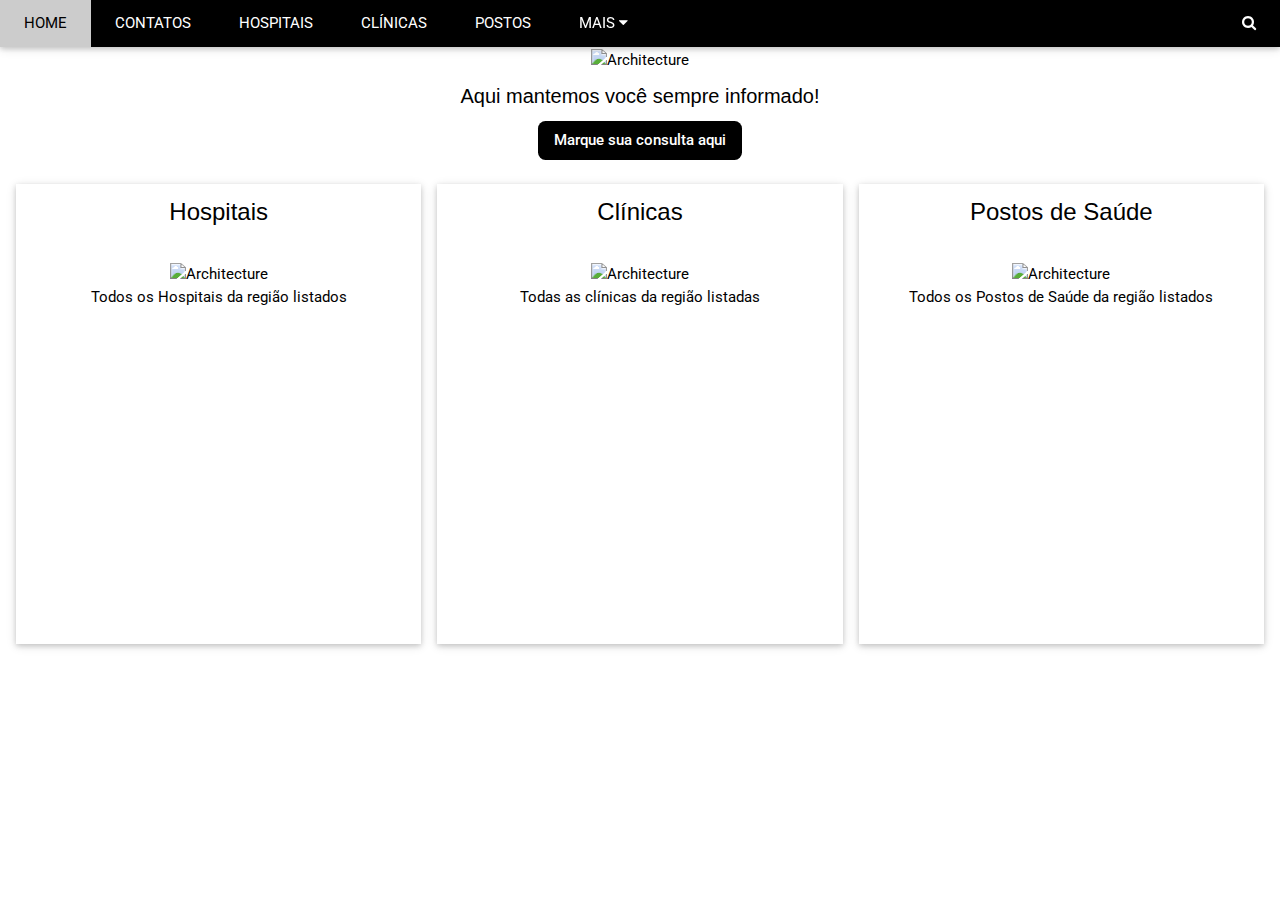
==== index.html @ 527f1bd1 "Add register schedule modal" ====
<!DOCTYPE html>
<html lang="en">

<head>
  <title>InfoSaúde</title>

  <meta charset="UTF-8">
  <meta name="viewport" content="width=device-width, initial-scale=1">
  <link rel="stylesheet" href="https://www.w3schools.com/w3css/4/w3.css">
  <link rel="stylesheet" href="https://fonts.googleapis.com/css?family=Lato">
  <link rel="stylesheet" href="https://cdnjs.cloudflare.com/ajax/libs/font-awesome/4.7.0/css/font-awesome.min.css">
  <link rel="stylesheet" href="https://www.w3schools.com/lib/w3-theme-blue.css">
  <link rel="stylesheet" href="/style.css">
  <style>
    body {
      font-family: "Lato", sans-serif
    }

    .mySlides {
      display: none
    }
  </style>
</head>

<body>

  <!-- Navbar -->
  <div class="w3-top">
    <div class="w3-bar w3-black w3-card nav-top">
      <a class="w3-bar-item w3-button w3-padding-large w3-hide-medium w3-hide-large w3-right" href="javascript:void(0)"
        onclick="myFunction()" title="Toggle Navigation Menu"><i class="fa fa-bars"></i></a>
      <a href="index.html" class="w3-bar-item w3-button w3-padding-large">HOME</a>
      <a href="#band" class="w3-bar-item w3-button w3-padding-large w3-hide-small">CONTATOS</a>
      <a href="hospitais.html" class="w3-bar-item w3-button w3-padding-large w3-hide-small">HOSPITAIS
        <a href="clinicas.html" class="w3-bar-item w3-button w3-padding-large w3-hide-small">CLÍNICAS</a>
        <a href="postos.html" class="w3-bar-item w3-button w3-padding-large w3-hide-small">POSTOS</a>
        <div class="w3-dropdown-hover w3-hide-small">
          <button class="w3-padding-large w3-button" title="More">MAIS <i class="fa fa-caret-down"></i></button>
          <div class="w3-dropdown-content w3-bar-block w3-card-4">
            <a href="sobre.html" class="w3-bar-item w3-button">SOBRE</a>
            <a href="#" class="w3-bar-item w3-button">PREÇOS</a>
            <a href="#" class="w3-bar-item w3-button">MAPA</a>
          </div>
        </div>
        <a href="javascript:void(0)" class="w3-padding-large w3-hover-red w3-hide-small w3-right"><i
            class="fa fa-search"></i></a>
    </div>
  </div>

  <!-- Navbar on small screens (remove the onclick attribute if you want the navbar to always show on top of the content when clicking on the links) -->
  <div id="navDemo" class="w3-bar-block w3-black w3-hide w3-hide-large w3-hide-medium w3-top" style="margin-top:46px">
    <a href="#band" class="w3-bar-item w3-button w3-padding-large" onclick="myFunction()">BAND</a>
    <a href="#tour" class="w3-bar-item w3-button w3-padding-large" onclick="myFunction()">TOUR</a>
    <a href="#contact" class="w3-bar-item w3-button w3-padding-large" onclick="myFunction()">CONTACT</a>
    <a href="#" class="w3-bar-item w3-button w3-padding-large" onclick="myFunction()">MERCH</a>
  </div>

  <!-- Header -->
  <header class="w3-container w3-theme w3-padding" id="myHeader">
    <i onclick="w3_open()" class="fa fa-bars w3-xlarge w3-button w3-theme"></i>
    <div class="w3-center">
      <img class="w3-image" src="imagens/logo.png" alt="Architecture" width="250" height="250">
      <h4>Aqui mantemos você sempre informado!</h4>
      </a>
      <div class="w3-padding-25">
        <button class="w3-btn w3-ylarge w3-black schedule-btn" style="font-weight:500;" id="modalBtn"> Marque sua
          consulta aqui
        </button>
      </div>
    </div>
  </header>


  <div class="w3-row-padding w3-center w3-margin-top">
    <a href="hospitais.html">
      <div class="w3-third">
        <div class="w3-card w3-container" style="min-height:460px">
          <h3>Hospitais</h3><br>
          <img class="w3-image" src="imagens/1.png" alt="Architecture" width="250" height="250">
          <p>Todos os Hospitais da região listados</p>
        </div>
    </a>
  </div>

  <div class="w3-third">
    <a href="clinicas.html">
      <div class="w3-card w3-container" style="min-height:460px">
        <h3>Clínicas</h3><br>
        <img class="w3-image" src="imagens/2.png" alt="Architecture" width="250" height="250">
        <p>Todas as clínicas da região listadas</p>
      </div>
    </a>
  </div>

  <div class="w3-third">
    <a href="javascript:void(0)">
      <div class="w3-card w3-container" style="min-height:460px">
        <h3>Postos de Saúde</h3><br>
        <img class="w3-image" src="imagens/3.png" alt="Architecture" width="250" height="250">
        <p>Todos os Postos de Saúde da região listados</p>
      </div>
    </a>
  </div>
  </div>
  <!-- The Modal -->
  <div id="myModal" class="modal">
    <!-- Modal content -->
    <div class="modal-content">
      <span class="close">&times;</span>
      <div class="w3-container w3-teal form-title">
        <h2>Marcar Consulta</h2>
      </div>
      <form action="javascript:void()" class="w3-container schedule-form">

        <label class="w3-text"><b>Nome</b></label>
        <input class="w3-input w3-border w3-light-white" type="text">

        <label class="w3-text"><b>Telefone</b></label>
        <input class="w3-input w3-border w3-light-white" type="phone">

        <label class="w3-text"><b>Especialidade</b></label>
        <select class="w3-select w3-border" name="option">
          <option value="" disabled selected></option>
          <option value="1">Cardiologia</option>
          <option value="2">Dermatologia</option>
          <option value="3">Ginecologia </option>
          <option value="4">Ortopedia</option>
          <option value="5">Anestesiologia</option>
        </select>

        <label class="w3-text"><b>Dia</b></label>
        <input class="w3-input w3-border w3-light-white" type="date">

        <label class="w3-text"><b>Horário</b></label>
        <input class="w3-input w3-border w3-light-white" type="time">

        <button class="w3-btn w3-margin btn-new">Agendar consulta</button>
      </form>
    </div>
  </div>
  <script src="/script.js"></script>
</body>
---- style.css ----
@import url("https://fonts.googleapis.com/css2?family=Roboto:ital,wght@0,100;0,300;0,400;0,500;0,700;0,900;1,100;1,300;1,400;1,500;1,700;1,900&display=swap");

html,
body {
  height: 100%;
  width: 100%;
}

* {
  outline: none;
  border: none;
  text-decoration: none;
  padding: 0;
  margin: 0;
  font-family: Roboto, Oxygen, Ubuntu, Cantarell, "Open Sans", "Helvetica Neue",
    sans-serif;
}

li {
  list-style: none;
}

.logo {
  font-weight: bold;
}

.smooth,
.nav-top a {
  transition: all 0.7s;
}

.schedule-btn {
  border-radius: 0.5em;
  transition: all 0.7s;
}

.schedule-btn:hover {
  background-color: #333333;
}

.more-detail-btn {
  background-color: #2196f3 !important;
  border-radius: 0.4em;
  transition: all 0.3s;
  margin: 0 auto;
  margin-top: 1em;
}

.more-detail-btn:hover {
  background-color: #1389ea !important;
  color: white !important;
}

.operations {
  width: 100%;
  display: flex;
  justify-content: center;
}

.clinicas-grid {
  display: grid;
  width: 100%;
  grid-gap: 0.7em;
  grid-template-columns: 1fr 1fr 1fr;
}

.clinica-item {
  display: flex;
  flex-direction: column;
  box-shadow: rgba(255, 0, 0, 0.25) 0px 2px 5px -1px,
    rgba(255, 0, 0, 0.3) 0px 1px 3px -1px;
  transition: opacity 0.3;
}

.clinica-item:hover {
  opacity: 0.95;
}

.border-top {
  border-radius: 0.4em 0.4em 0 0;
}

.border-bottom {
  border-radius: 0 0 0.4em 0.4em;
}

.wrap-filters {
  display: flex;
  align-items: center;
  width: 100%;
  background-color: #1389ea;
  margin: 0 0 1.5em 0;
  border-radius: 0.6em;
  padding: 0.6em 1em;
}

input[type="text"]:focus {
  outline: none;
  border: none;
}

input[type="text"] {
  outline: none;
  border: none;
  background-color: white;
  padding: 8px 3px;
  border-radius: 0 2px 2px 0;
  width: 300px;
  padding-left: 1em;
}

#especialidade {
  border: none;
  outline: none;
  border-radius: 4px;
  background-color: white;
  padding: 9px 3px;
  width: 300px;
  margin-right: 8px;
}

.search-input {
  background-color: rgb(0, 0, 0);
  border-radius: 4px;
  padding-left: 6px;
  margin-left: 12px;
}

.search-input>i {
  font-size: 1.2em;
  border-radius: 4px;
  margin: 3px;
  cursor: pointer;
}

.wrap-content {
  display: block;
  width: 100%;
  padding: 1em 7vw;
}

.wrap-content>h1 {
  text-align: center;
}

.clinica-wrap {
  display: flex;
  width: 100%;
}

.clinica-info {
  position: relative;
  border: solid 1px black;
  border-radius: 0.8em;
  margin: 0.4em;
  min-height: 170vh;
  padding: 0.3em;
}

.clinica-wrap .left-info {
  width: 25%;
}

.clinica-wrap .right-info {
  flex: 1;
}

.basic-info {
  margin-top: 2em;
}

.basic-info strong {
  display: block;
  text-align: center;
  margin-bottom: 1em;
}

.basic-info>p {
  margin: 0;
  margin-bottom: 0.4em;
}

.text-bold {
  font-weight: bold;
}

.clinica-info>.actions {
  margin-top: 1.5em;
  display: flex;
  justify-content: center;
}

.clinica-info>.localization {
  width: 100%;
  display: flex;
  justify-content: center;
  position: absolute;
  bottom: 1em;
}

.btn-schedule {
  width: 200px;
  border-radius: 3px;
  padding: 5px;
  background-color: #1389ea;
  color: white;
  font-weight: bold;
  cursor: pointer;
  transition: all 0.4s;
  box-shadow: rgba(149, 157, 165, 0.2) 0px 0px 0px;
}

.btn-schedule:hover {
  background-color: #077bdb;
  box-shadow: rgba(149, 157, 165, 0.2) 0px 8px 24px;
}

.info-section {
  width: 100%;
  margin-bottom: 0.5em;
}

.info-section>h2 {
  font-size: 1.6em;
  text-align: center;
}

.info-section .info-content {
  padding: 0.5em;
  background-color: #2195f378;
  border-radius: 8px;
  color: rgb(0, 0, 0);
}

.info-section p.about {
  text-align: center;
  padding: 0 1em;
}

.especialidade-row {
  display: flex;
  justify-content: center;
}

span.especialidade {
  display: inline-block;
  background-color: #168ae9;
  color: white;
  font-weight: bold;
  padding: 0.4em 0.8em;
  border-radius: 8px;
  margin: 0.2em;
}

.agenda-semana {
  display: flex;
}

.agenda-semana .semana {
  margin: 0.3em;
  flex: 1;
  min-height: 300px;
}

.semana .dia {
  display: flex;
  justify-content: center;
  align-items: center;
  background-color: #168ae9;
  width: 100%;
  height: 80px;
  border-radius: 8px 8px 0 0;
  margin-bottom: 0.4em;
  color: white;
  font-size: 1.3em;
}

.semana .horario {
  background-color: #168ae9c2;
  width: 100%;
  min-height: 80px;
  border-radius: 6px;
  color: white;
  margin: .3em 0;
}

.horario .horas {
  font-weight: normal;
  display: block;
  text-align: center;
  font-size: .9em;
}

.horario .atuacoes {
  display: flex;
  width: 100%;
  flex-direction: column;
  padding: .4em;
}

.horario .atuacoes>li {
  display: block;
  font-size: .7em;
}


.profissionais {
  display: flex;
  justify-content: center;
  overflow-x: auto;
  overflow: visible;
}

.card {
  background-color: #168ae979;
  width: 180px;
  height: 240px;
  border-radius: 8px;
  box-shadow: rgba(99, 99, 99, 0.2) 0px 2px 8px 0px;
  margin: .5em;
  transition: box-shadow .5s;
}

.card:hover {
  box-shadow: rgba(50, 50, 93, 0.15) 0px 13px 27px -5px, rgba(0, 0, 0, 0.2) 0px 8px 16px -8px;
}

.card>img {
  width: 100%;
  height: 180px;
  border-radius: 8px 8px 0 0;
}

.profissionais .prof-especialidade {
  display: block;
  text-align: center;
  font-size: .9em;
  opacity: .85;
}

.profissionais .prof-nome {
  display: block;
  text-align: center;
  font-size: 1.15em;
  margin-top: 3px;
}




/* The Modal (background) */
.modal {
  display: none;
  /* Hidden by default */
  position: fixed;
  /* Stay in place */
  z-index: 899;
  /* Sit on top */
  padding-top: 100px;
  /* Location of the box */
  left: 0;
  top: 0;
  width: 100%;
  /* Full width */
  height: 100%;
  /* Full height */
  overflow: auto;
  /* Enable scroll if needed */
  background-color: rgb(0, 0, 0);
  /* Fallback color */
  background-color: rgba(0, 0, 0, 0.4);
  /* Black w/ opacity */
}

/* Modal Content */
.modal-content {
  position: relative;
  background-color: #fefefe;
  margin: auto;
  width: 30vw;
  border-radius: .3em;
}

/* The Close Button */
.close {
  position: absolute;
  color: #aaaaaa;
  float: right;
  font-weight: bold;
  top: 0;
  right: 3px;
  transition: color .3s;
  font-size: 1.7em;
  line-height: 1em;
}

.close:hover,
.close:focus {
  color: rgb(99, 99, 99);
  text-decoration: none;
  cursor: pointer;
}


.form-title {
  background-color: #077bdb !important;
}

.schedule-form {
  display: flex;
  flex-direction: column;
  justify-content: center;
  align-items: center;
  padding-top: .5em;
}

.schedule-form label {
  display: block;
  width: 100%;
}

.schedule-form input {
  display: block;
  width: 100%;
}

.btn-new {
  background-color: #077bdb;
  color: white;
  border-radius: 3px;
  transition: all .3s;
}
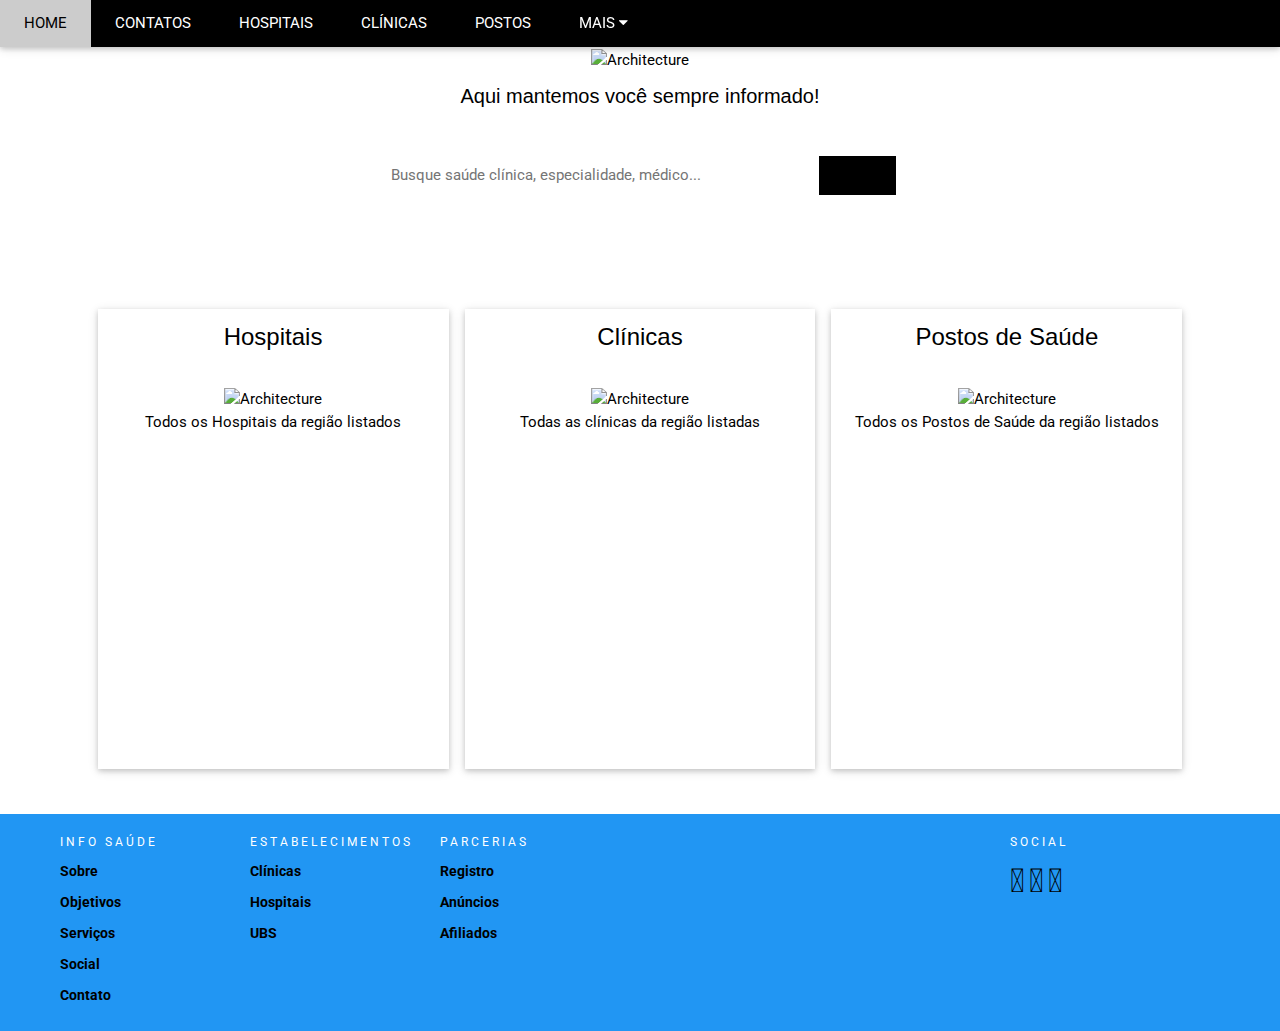
==== commit 7df3e2f2: "Add search in home" ====
--- a/index.html
+++ b/index.html
@@ -10,16 +10,10 @@
   <link rel="stylesheet" href="https://fonts.googleapis.com/css?family=Lato">
   <link rel="stylesheet" href="https://cdnjs.cloudflare.com/ajax/libs/font-awesome/4.7.0/css/font-awesome.min.css">
   <link rel="stylesheet" href="https://www.w3schools.com/lib/w3-theme-blue.css">
+  <link rel="stylesheet" href="https://cdnjs.cloudflare.com/ajax/libs/font-awesome/6.2.1/css/all.min.css"
+    integrity="sha512-MV7K8+y+gLIBoVD59lQIYicR65iaqukzvf/nwasF0nqhPay5w/9lJmVM2hMDcnK1OnMGCdVK+iQrJ7lzPJQd1w=="
+    crossorigin="anonymous" referrerpolicy="no-referrer" />
   <link rel="stylesheet" href="/style.css">
-  <style>
-    body {
-      font-family: "Lato", sans-serif
-    }
-
-    .mySlides {
-      display: none
-    }
-  </style>
 </head>
 
 <body>
@@ -42,8 +36,6 @@
             <a href="#" class="w3-bar-item w3-button">MAPA</a>
           </div>
         </div>
-        <a href="javascript:void(0)" class="w3-padding-large w3-hover-red w3-hide-small w3-right"><i
-            class="fa fa-search"></i></a>
     </div>
   </div>
 
@@ -62,81 +54,156 @@
       <img class="w3-image" src="imagens/logo.png" alt="Architecture" width="250" height="250">
       <h4>Aqui mantemos você sempre informado!</h4>
       </a>
-      <div class="w3-padding-25">
-        <button class="w3-btn w3-ylarge w3-black schedule-btn" style="font-weight:500;" id="modalBtn"> Marque sua
-          consulta aqui
-        </button>
+
+      <div class="search-result">
+        <div class="search">
+          <input type="text" placeholder="Busque saúde clínica, especialidade, médico...">
+          <div class="search-action"><i class="fa-solid fa-magnifying-glass"></i></div>
+        </div>
+        <div class="result">
+
+          <div class="result-item">
+            <strong class="nome-clinica">Nome Clínica</strong>
+            <div class="item-info">
+              <div class="right-info-item">
+                <p>Especialidade: Cardiologista</p>
+                <p>Profissional: Luan Dias</p>
+              </div>
+              <div class="left-info-item">
+                <p>Atendimento: Segunda-feira - 26/12</p>
+                <p>Horário: 08:30 as 11:30</p>
+              </div>
+            </div>
+          </div>
+
+          <div class="result-item">
+            <strong class="nome-clinica">Nome Clínica</strong>
+            <div class="item-info">
+              <div class="right-info-item">
+                <p>Especialidade: Cardiologista</p>
+                <p>Profissional: Luan Dias</p>
+              </div>
+              <div class="left-info-item">
+                <p>Atendimento: Segunda-feira - 26/12</p>
+                <p>Horário: 08:30 as 11:30</p>
+              </div>
+            </div>
+          </div>
+
+          <div class="result-item">
+            <strong class="nome-clinica">Nome Clínica</strong>
+            <div class="item-info">
+              <div class="right-info-item">
+                <p>Especialidade: Cardiologista</p>
+                <p>Profissional: Luan Dias</p>
+              </div>
+              <div class="left-info-item">
+                <p>Atendimento: Segunda-feira - 26/12</p>
+                <p>Horário: 08:30 as 11:30</p>
+              </div>
+            </div>
+          </div>
+
+          <div class="result-item">
+            <strong class="nome-clinica">Nome Clínica</strong>
+            <div class="item-info">
+              <div class="right-info-item">
+                <p>Especialidade: Cardiologista</p>
+                <p>Profissional: Luan Dias</p>
+              </div>
+              <div class="left-info-item">
+                <p>Atendimento: Segunda-feira - 26/12</p>
+                <p>Horário: 08:30 as 11:30</p>
+              </div>
+            </div>
+          </div>
+
+        </div>
       </div>
     </div>
   </header>
-
-
-  <div class="w3-row-padding w3-center w3-margin-top">
-    <a href="hospitais.html">
-      <div class="w3-third">
-        <div class="w3-card w3-container" style="min-height:460px">
-          <h3>Hospitais</h3><br>
-          <img class="w3-image" src="imagens/1.png" alt="Architecture" width="250" height="250">
-          <p>Todos os Hospitais da região listados</p>
-        </div>
-    </a>
+  <main class="wrap-content">
+
+    <div class="clinicas w3-row">
+      <div class="w3-third w3-row-padding w3-center w3-margin-top">
+        <a href="hospitais.html">
+          <div class="w3-card w3-container" style="min-height:460px">
+            <h3>Hospitais</h3><br>
+            <img class="w3-image" src="imagens/1.png" alt="Architecture" width="250" height="250">
+            <p>Todos os Hospitais da região listados</p>
+          </div>
+        </a>
+      </div>
+      <div class="w3-third w3-row-padding w3-center w3-margin-top">
+        <a href="clinicas.html">
+          <div class="w3-card w3-container" style="min-height:460px">
+            <h3>Clínicas</h3><br>
+            <img class="w3-image" src="imagens/2.png" alt="Architecture" width="250" height="250">
+            <p>Todas as clínicas da região listadas</p>
+          </div>
+        </a>
+      </div>
+      <div class="w3-third w3-row-padding w3-center w3-margin-top">
+        <a href="javascript:void(0)">
+          <div class="w3-card w3-container" style="min-height:460px">
+            <h3>Postos de Saúde</h3><br>
+            <img class="w3-image" src="imagens/3.png" alt="Architecture" width="250" height="250">
+            <p>Todos os Postos de Saúde da região listados</p>
+          </div>
+        </a>
+      </div>
+
+    </div>
+
+
+  </main>
+
+
+
+  <!-- FOOTER START -->
+  <div class="footer">
+    <div class="contain">
+      <div class="col">
+        <h1>Info Saúde</h1>
+        <ul>
+          <li>Sobre</li>
+          <li>Objetivos</li>
+          <li>Serviços</li>
+          <li>Social</li>
+          <li>Contato</li>
+        </ul>
+      </div>
+      <div class="col">
+        <h1>Estabelecimentos</h1>
+        <ul>
+          <li>Clínicas</li>
+          <li>Hospitais</li>
+          <li>UBS</li>
+        </ul>
+      </div>
+      <div class="col">
+        <h1>Parcerias</h1>
+        <ul>
+          <li>Registro</li>
+          <li>Anúncios</li>
+          <li>Afiliados</li>
+        </ul>
+      </div>
+      <div class="col">
+      </div>
+      <div class="col">
+      </div>
+      <div class="col social">
+        <h1>Social</h1>
+        <ul>
+          <i class="fa-brands fa-facebook"></i>
+          <i class="fa-brands fa-instagram"></i>
+          <i class="fa-brands fa-linkedin"></i>
+        </ul>
+      </div>
+      <div class="clearfix"></div>
+    </div>
   </div>
-
-  <div class="w3-third">
-    <a href="clinicas.html">
-      <div class="w3-card w3-container" style="min-height:460px">
-        <h3>Clínicas</h3><br>
-        <img class="w3-image" src="imagens/2.png" alt="Architecture" width="250" height="250">
-        <p>Todas as clínicas da região listadas</p>
-      </div>
-    </a>
-  </div>
-
-  <div class="w3-third">
-    <a href="javascript:void(0)">
-      <div class="w3-card w3-container" style="min-height:460px">
-        <h3>Postos de Saúde</h3><br>
-        <img class="w3-image" src="imagens/3.png" alt="Architecture" width="250" height="250">
-        <p>Todos os Postos de Saúde da região listados</p>
-      </div>
-    </a>
-  </div>
-  </div>
-  <!-- The Modal -->
-  <div id="myModal" class="modal">
-    <!-- Modal content -->
-    <div class="modal-content">
-      <span class="close">&times;</span>
-      <div class="w3-container w3-teal form-title">
-        <h2>Marcar Consulta</h2>
-      </div>
-      <form action="javascript:void()" class="w3-container schedule-form">
-
-        <label class="w3-text"><b>Nome</b></label>
-        <input class="w3-input w3-border w3-light-white" type="text">
-
-        <label class="w3-text"><b>Telefone</b></label>
-        <input class="w3-input w3-border w3-light-white" type="phone">
-
-        <label class="w3-text"><b>Especialidade</b></label>
-        <select class="w3-select w3-border" name="option">
-          <option value="" disabled selected></option>
-          <option value="1">Cardiologia</option>
-          <option value="2">Dermatologia</option>
-          <option value="3">Ginecologia </option>
-          <option value="4">Ortopedia</option>
-          <option value="5">Anestesiologia</option>
-        </select>
-
-        <label class="w3-text"><b>Dia</b></label>
-        <input class="w3-input w3-border w3-light-white" type="date">
-
-        <label class="w3-text"><b>Horário</b></label>
-        <input class="w3-input w3-border w3-light-white" type="time">
-
-        <button class="w3-btn w3-margin btn-new">Agendar consulta</button>
-      </form>
-    </div>
-  </div>
+  <!-- END OF FOOTER -->
   <script src="/script.js"></script>
 </body>--- a/style.css
+++ b/style.css
@@ -29,6 +29,10 @@
   transition: all 0.7s;
 }
 
+.w3-top {
+  z-index: 9999 !important;
+}
+
 .schedule-btn {
   border-radius: 0.5em;
   transition: all 0.7s;
@@ -103,10 +107,9 @@
   outline: none;
   border: none;
   background-color: white;
-  padding: 8px 3px;
+  padding: 8px 7px;
   border-radius: 0 2px 2px 0;
   width: 300px;
-  padding-left: 1em;
 }
 
 #especialidade {
@@ -136,11 +139,15 @@
 .wrap-content {
   display: block;
   width: 100%;
-  padding: 1em 7vw;
+  padding: 3em 7vw;
 }
 
 .wrap-content>h1 {
   text-align: center;
+  margin-bottom: 1em;
+  font-weight: bold;
+  font-size: 2.5em;
+  color: #2196f3 !important;
 }
 
 .clinica-wrap {
@@ -429,4 +436,256 @@
   color: white;
   border-radius: 3px;
   transition: all .3s;
+}
+
+
+.search-result {
+  display: block;
+  width: 40vw;
+  margin: 3em auto;
+  position: relative;
+}
+
+.search-result .search {
+  display: flex;
+  width: 100%;
+  z-index: 100;
+}
+
+.search-result .search>input {
+  width: 85%;
+  border-radius: 0 0 0 0;
+  z-index: 100;
+}
+
+.search-result .search>.search-action {
+  width: 15%;
+  background-color: black;
+  display: flex;
+  align-items: center;
+  justify-content: center;
+  cursor: pointer;
+  z-index: 100;
+}
+
+.search-result .search:focus-within~.result {
+  transform: translateY(1px);
+  opacity: 1;
+  visibility: visible;
+}
+
+.search-result>.result {
+  width: 100%;
+  height: 266px;
+  background-color: white;
+  position: absolute;
+  box-shadow: rgba(99, 99, 99, 0.2) 0px 2px 8px 0px;
+  transform: translateY(-400px);
+  visibility: hidden;
+  opacity: .0;
+  transition: .5s ease-in-out;
+  z-index: 10;
+  padding: 0 8px;
+  overflow: auto;
+  cursor: pointer;
+}
+
+.search-result .result-item {
+  opacity: .95;
+  background-color: #077bdb;
+  width: 100%;
+  border-radius: 8px;
+  margin: 8px 0;
+  padding: 4px;
+  cursor: pointer;
+  box-shadow: 0 0 0 0;
+  transition: all .2s ease-in-out;
+}
+
+.search-result .result-item:hover {
+  opacity: 1;
+  box-shadow: rgba(50, 50, 93, 0.25) 0px 6px 12px -2px, rgba(0, 0, 0, 0.3) 0px 3px 7px -3px;
+}
+
+
+.result-item .item-info {
+  display: flex;
+  margin-top: 3px;
+}
+
+.result-item .item-info>* {
+  flex: 1;
+  text-align: left;
+}
+
+
+
+
+
+
+
+
+
+
+
+
+
+
+
+
+/* STYLES SPECIFIC TO FOOTER  */
+.footer-space {
+  padding-bottom: 3em;
+}
+
+.footer {
+  width: 100%;
+  position: relative;
+  height: auto;
+  background-color: #070617;
+  background-color: #2196f3 !important;
+}
+
+.footer .col {
+  width: 190px;
+  height: auto;
+  float: left;
+  box-sizing: border-box;
+  -webkit-box-sizing: border-box;
+  -moz-box-sizing: border-box;
+  padding: 0px 20px 20px 20px;
+}
+
+.footer .col h1 {
+  margin: 0;
+  padding: 0;
+  font-family: inherit;
+  font-size: 12px;
+  line-height: 17px;
+  padding: 20px 0px 5px 0px;
+  color: rgb(255, 255, 255);
+  font-weight: normal;
+  text-transform: uppercase;
+  letter-spacing: 0.250em;
+}
+
+.footer .col ul {
+  list-style-type: none;
+  margin: 0;
+  padding: 0;
+}
+
+.footer .col ul li {
+  color: #000000;
+  font-size: 14px;
+  font-family: inherit;
+  font-weight: bold;
+  padding: 5px 0px 5px 0px;
+  cursor: pointer;
+  transition: .2s;
+  -webkit-transition: .2s;
+  -moz-transition: .2s;
+}
+
+.social ul li {
+  display: inline-block;
+  padding-right: 5px !important;
+}
+
+.social i {
+  font-size: 33px;
+}
+
+.footer .col ul li:hover {
+  color: #3c3c3c;
+  transition: .1s;
+  -webkit-transition: .1s;
+  -moz-transition: .1s;
+}
+
+.clearfix {
+  clear: both;
+}
+
+@media only screen and (min-width: 1280px) {
+  .contain {
+    width: 1200px;
+    margin: 0 auto;
+  }
+}
+
+@media only screen and (max-width: 1139px) {
+  .contain .social {
+    width: 1000px;
+    display: block;
+  }
+
+  .social h1 {
+    margin: 0px;
+  }
+}
+
+@media only screen and (max-width: 950px) {
+  .footer .col {
+    width: 33%;
+  }
+
+  .footer .col h1 {
+    font-size: 14px;
+  }
+
+  .footer .col ul li {
+    font-size: 13px;
+  }
+}
+
+@media only screen and (max-width: 500px) {
+  .footer .col {
+    width: 50%;
+  }
+
+  .footer .col h1 {
+    font-size: 14px;
+  }
+
+  .footer .col ul li {
+    font-size: 13px;
+  }
+}
+
+@media only screen and (max-width: 340px) {
+  .footer .col {
+    width: 100%;
+  }
+}
+
+
+
+::-webkit-scrollbar {
+  width: 20px;
+}
+
+::-webkit-scrollbar-track {
+  background-color: transparent;
+}
+
+
+::-webkit-scrollbar-thumb {
+  background-color: #d6dee1;
+}
+
+::-webkit-scrollbar-thumb {
+  background-color: #d6dee1;
+  border-radius: 20px;
+}
+
+::-webkit-scrollbar-thumb {
+  background-color: #d6dee1;
+  border-radius: 20px;
+  border: 6px solid transparent;
+  background-clip: content-box;
+}
+
+::-webkit-scrollbar-thumb:hover {
+  background-color: #a8bbbf;
 }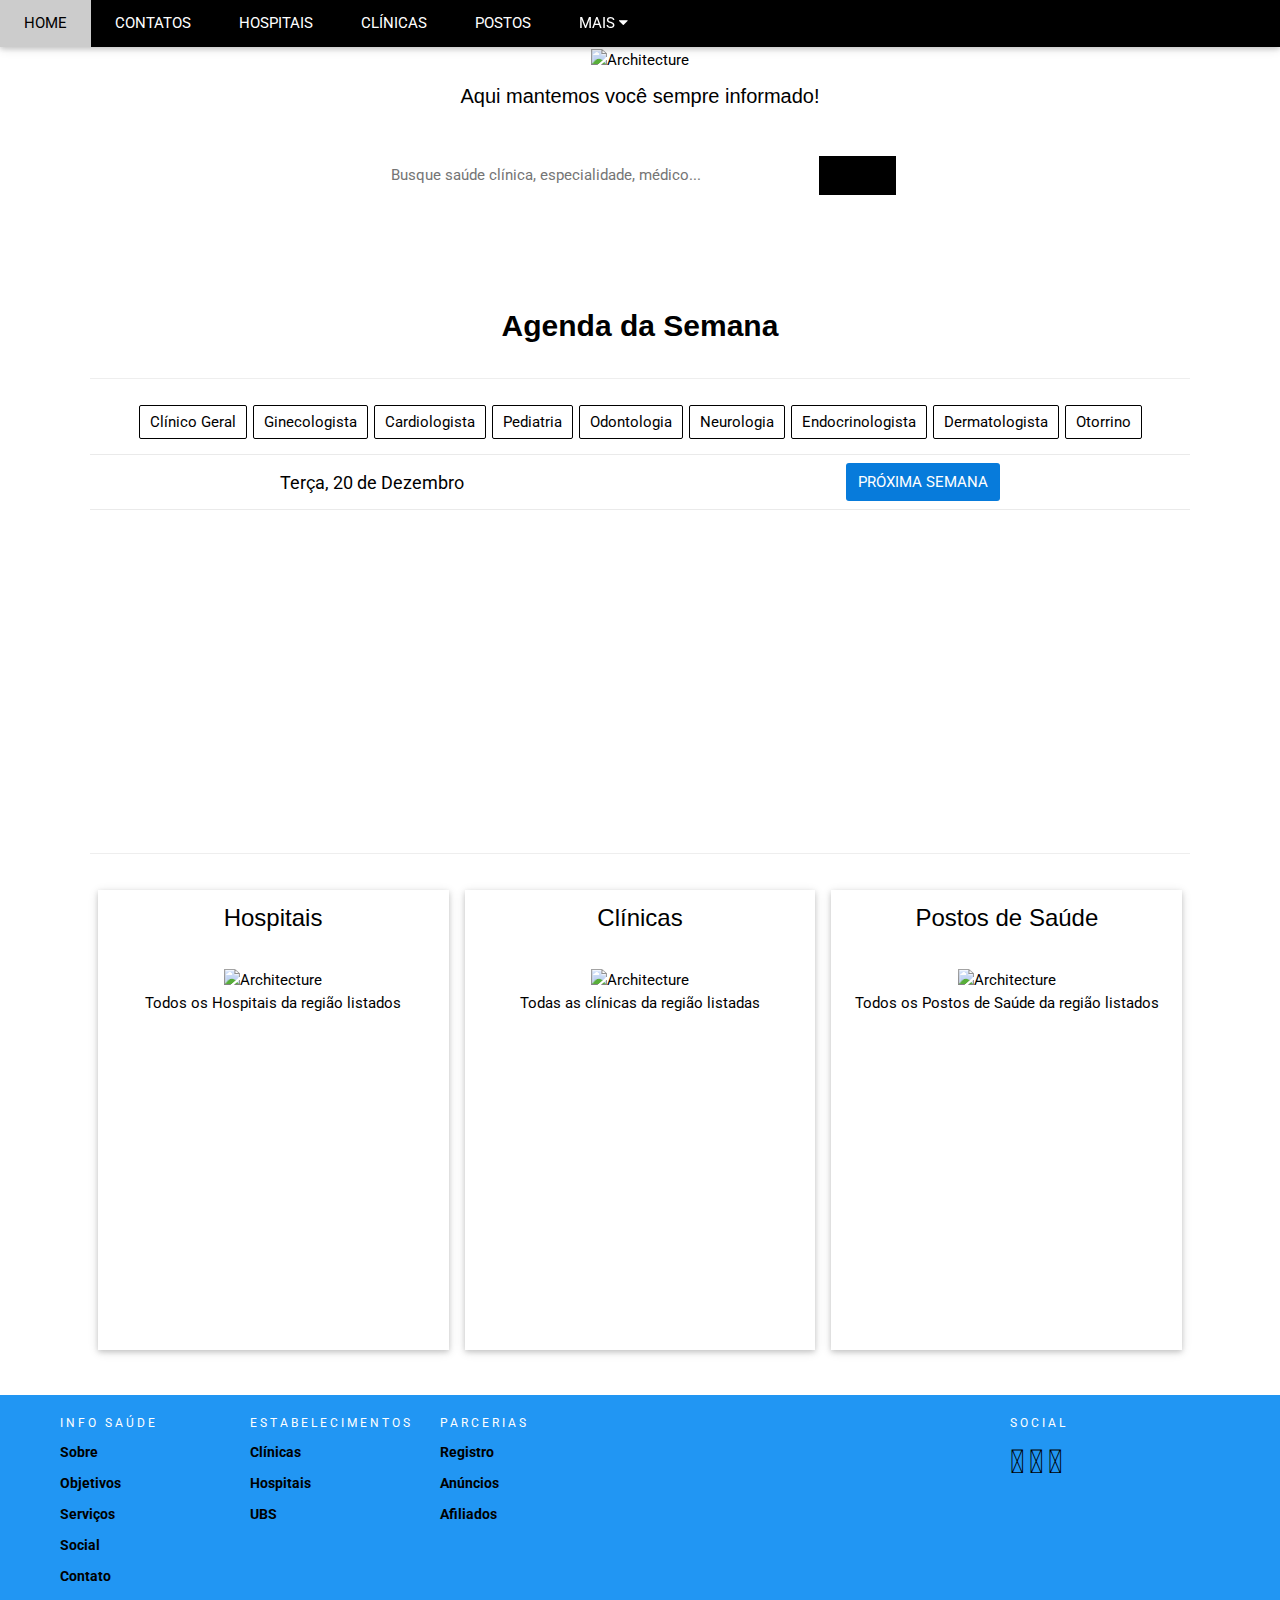
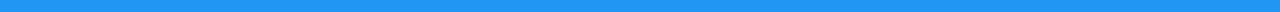
==== commit 10a0199a: "Add filters and navigation to week calendar" ====
--- a/index.html
+++ b/index.html
@@ -122,7 +122,36 @@
       </div>
     </div>
   </header>
-  <main class="wrap-content">
+  <main class="wrap-content home">
+    <div class="agenda-semana">
+      <h2>Agenda da Semana</h2>
+      <hr>
+
+      <div class="agenda-filters-nav">
+        <ul class="agenda-filters">
+          <li class="especialidade" onclick="toggleActive(this)">Clínico Geral</li>
+          <li class="especialidade" onclick="toggleActive(this)">Ginecologista</li>
+          <li class="especialidade" onclick="toggleActive(this)">Cardiologista</li>
+          <li class="especialidade" onclick="toggleActive(this)">Pediatria</li>
+          <li class="especialidade" onclick="toggleActive(this)">Odontologia</li>
+          <li class="especialidade" onclick="toggleActive(this)">Neurologia</li>
+          <li class="especialidade" onclick="toggleActive(this)">Endocrinologista</li>
+          <li class="especialidade" onclick="toggleActive(this)">Dermatologista</li>
+          <li class="especialidade" onclick="toggleActive(this)">Otorrino</li>
+        </ul>
+        <div class="agenda-nav">
+          <span>Terça, 20 de Dezembro</span>
+          <button class="btn proxima-semana">PRÓXIMA SEMANA</button>
+        </div>
+      </div>
+
+      <div class="semana">
+        <div class="dias"></div>
+        <div class="horarios"></div>
+      </div>
+    </div>
+
+    <hr>
 
     <div class="clinicas w3-row">
       <div class="w3-third w3-row-padding w3-center w3-margin-top">
--- a/style.css
+++ b/style.css
@@ -35,7 +35,7 @@
 
 .schedule-btn {
   border-radius: 0.5em;
-  transition: all 0.7s;
+  transition: all 0.1s;
 }
 
 .schedule-btn:hover {
@@ -533,6 +533,77 @@
 
 
 
+
+
+
+
+.home>.agenda-semana {
+  min-height: 500px;
+  margin-bottom: 3em;
+  flex-direction: column;
+}
+
+.home>.agenda-semana h2 {
+  text-align: center;
+  font-weight: bold;
+  font-size: 2em;
+}
+
+.home .agenda-filters-nav {
+  height: 100px;
+  background-color: white;
+}
+
+.agenda-filters {
+  display: flex;
+  padding: 6px;
+  justify-content: center;
+  padding-bottom: 1em;
+  border-bottom: 1px solid rgba(0, 0, 0, 0.083);
+}
+
+.agenda-filters .especialidade {
+  display: inline;
+  border: solid 1px black;
+  border-radius: 2px;
+  padding: 5px 10px;
+  transition: all .3s ease-out;
+  cursor: pointer;
+  margin: 0 3px;
+}
+
+.especialidade.active {
+  border: solid 1px #077bdb;
+  background-color: #077bdb;
+  color: white;
+}
+
+.agenda-nav {
+  margin-top: .5em;
+  display: flex;
+  justify-content: space-around;
+  align-items: center;
+  padding-bottom: .5em;
+  border-bottom: 1px solid rgba(0, 0, 0, 0.083);
+}
+
+.agenda-nav span {
+  font-size: 1.2em;
+}
+
+.agenda-nav button {
+  color: white;
+  padding: 8px 12px;
+  border-radius: 3px;
+  cursor: pointer;
+  background-color: #077bdb;
+  transition: all .3s ease-out;
+}
+
+.agenda-nav button:hover {
+  background-color: #0573cd;
+}
+
 /* STYLES SPECIFIC TO FOOTER  */
 .footer-space {
   padding-bottom: 3em;
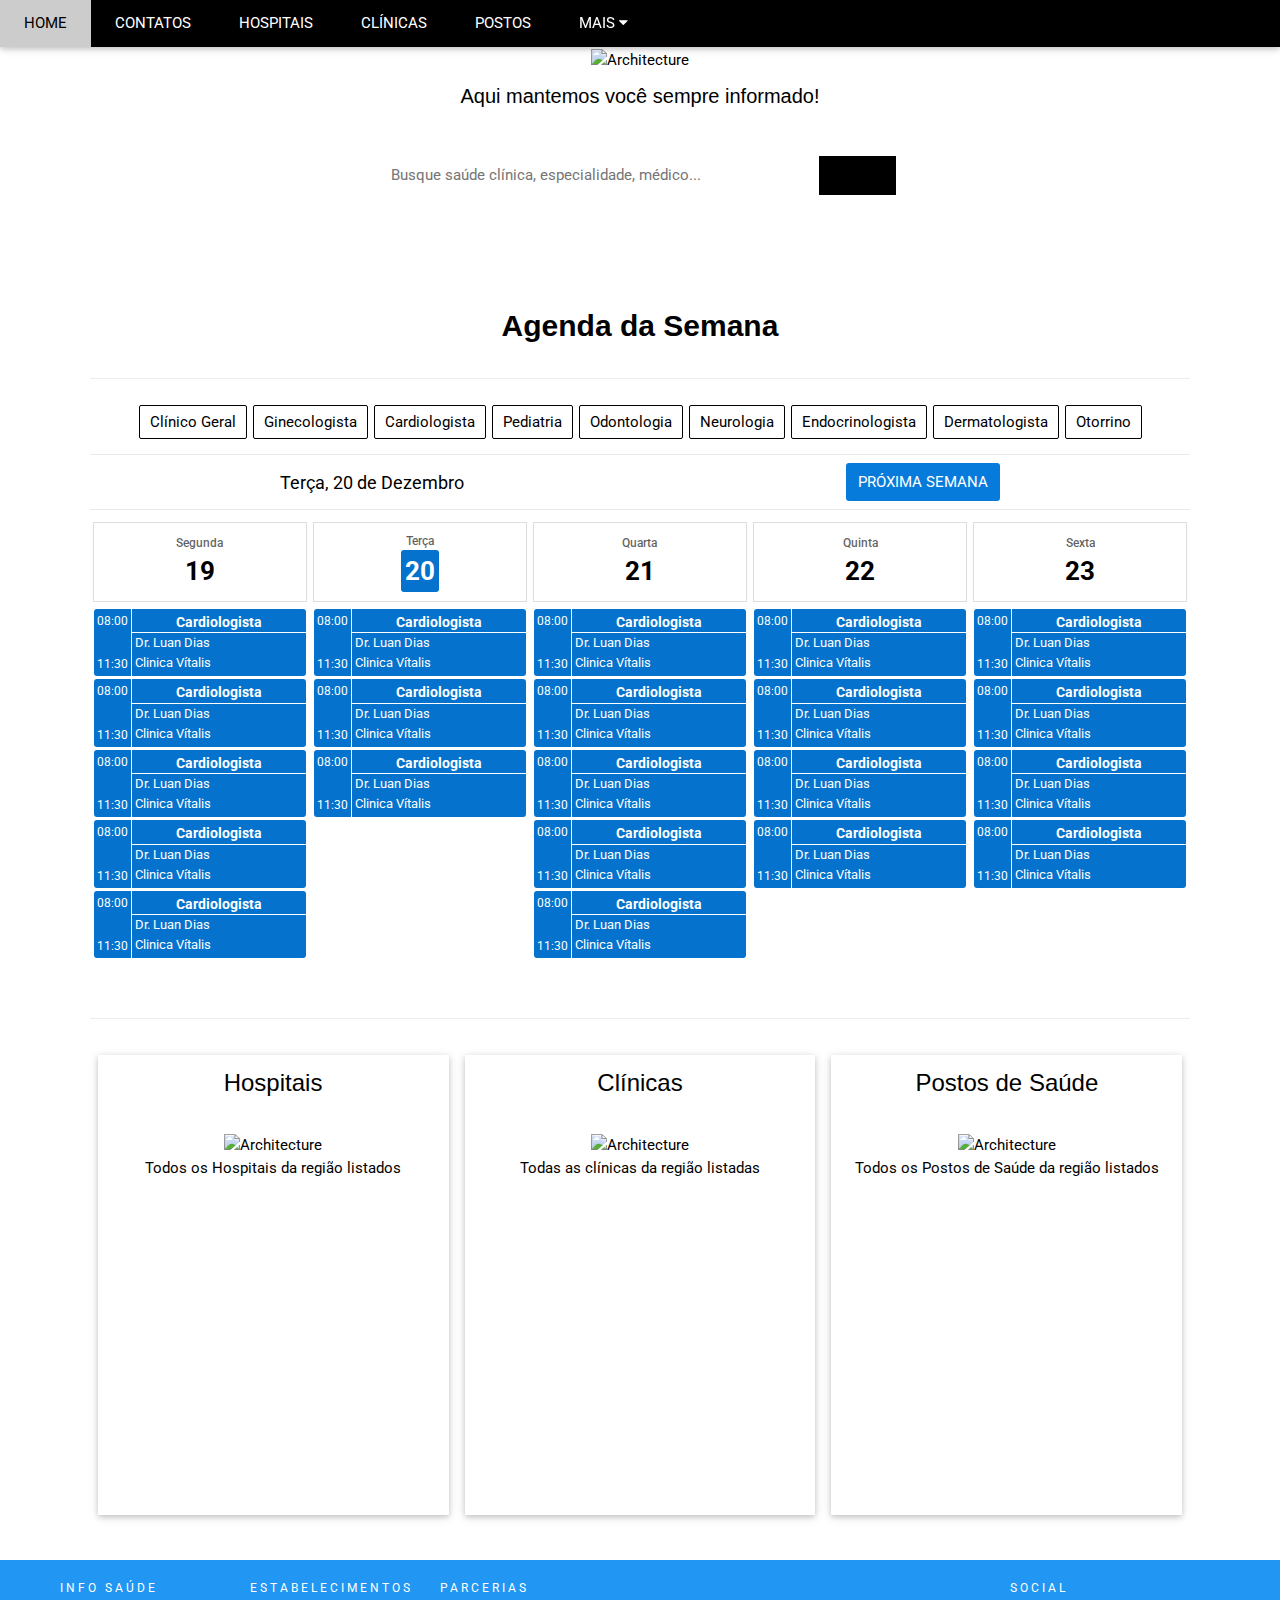
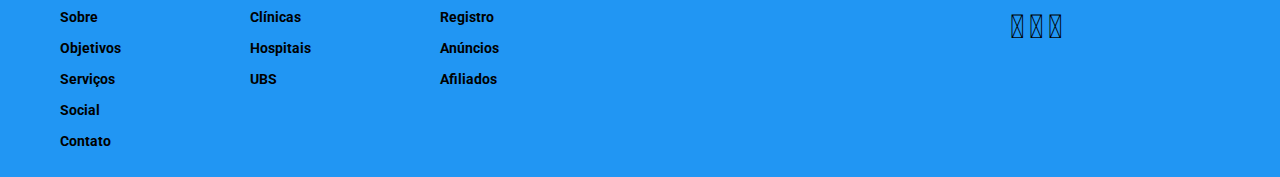
==== commit 437c7127: "End week calendar home" ====
--- a/index.html
+++ b/index.html
@@ -145,9 +145,178 @@
         </div>
       </div>
 
-      <div class="semana">
-        <div class="dias"></div>
-        <div class="horarios"></div>
+      <div class="semana-main">
+        <div class="dias">
+          <div class="dia-semana"> <span>Segunda</span> <strong>19</strong> </div>
+          <div class="dia-semana "> <span>Terça</span> <strong class="ativo">20</strong> </div>
+          <div class="dia-semana"> <span>Quarta</span> <strong>21</strong> </div>
+          <div class="dia-semana"> <span>Quinta</span> <strong>22</strong> </div>
+          <div class="dia-semana"> <span>Sexta</span> <strong>23</strong> </div>
+        </div>
+        <div class="horarios">
+          <div class="horarios-dia">
+            <div class="horario-dia">
+              <div class="horas"> <span>08:00</span> <span>11:30</span> </div>
+              <div class="horario-info"> <strong>Cardiologista</strong>
+                <p><i class="fa-solid fa-user-doctor"></i> Dr. Luan Dias</p>
+                <p><i class="fa-regular fa-hospital"></i> Clinica Vítalis</p>
+              </div>
+            </div>
+            <div class="horario-dia">
+              <div class="horas"> <span>08:00</span> <span>11:30</span> </div>
+              <div class="horario-info"> <strong>Cardiologista</strong>
+                <p><i class="fa-solid fa-user-doctor"></i> Dr. Luan Dias</p>
+                <p><i class="fa-regular fa-hospital"></i> Clinica Vítalis</p>
+              </div>
+            </div>
+            <div class="horario-dia">
+              <div class="horas"> <span>08:00</span> <span>11:30</span> </div>
+              <div class="horario-info"> <strong>Cardiologista</strong>
+                <p><i class="fa-solid fa-user-doctor"></i> Dr. Luan Dias</p>
+                <p><i class="fa-regular fa-hospital"></i> Clinica Vítalis</p>
+              </div>
+            </div>
+            <div class="horario-dia">
+              <div class="horas"> <span>08:00</span> <span>11:30</span> </div>
+              <div class="horario-info"> <strong>Cardiologista</strong>
+                <p><i class="fa-solid fa-user-doctor"></i> Dr. Luan Dias</p>
+                <p><i class="fa-regular fa-hospital"></i> Clinica Vítalis</p>
+              </div>
+            </div>
+            <div class="horario-dia">
+              <div class="horas"> <span>08:00</span> <span>11:30</span> </div>
+              <div class="horario-info"> <strong>Cardiologista</strong>
+                <p><i class="fa-solid fa-user-doctor"></i> Dr. Luan Dias</p>
+                <p><i class="fa-regular fa-hospital"></i> Clinica Vítalis</p>
+              </div>
+            </div>
+          </div>
+
+
+          <div class="horarios-dia">
+            <div class="horario-dia">
+              <div class="horas"> <span>08:00</span> <span>11:30</span> </div>
+              <div class="horario-info"> <strong>Cardiologista</strong>
+                <p><i class="fa-solid fa-user-doctor"></i> Dr. Luan Dias</p>
+                <p><i class="fa-regular fa-hospital"></i> Clinica Vítalis</p>
+              </div>
+            </div>
+            <div class="horario-dia">
+              <div class="horas"> <span>08:00</span> <span>11:30</span> </div>
+              <div class="horario-info"> <strong>Cardiologista</strong>
+                <p><i class="fa-solid fa-user-doctor"></i> Dr. Luan Dias</p>
+                <p><i class="fa-regular fa-hospital"></i> Clinica Vítalis</p>
+              </div>
+            </div>
+            <div class="horario-dia">
+              <div class="horas"> <span>08:00</span> <span>11:30</span> </div>
+              <div class="horario-info"> <strong>Cardiologista</strong>
+                <p><i class="fa-solid fa-user-doctor"></i> Dr. Luan Dias</p>
+                <p><i class="fa-regular fa-hospital"></i> Clinica Vítalis</p>
+              </div>
+            </div>
+          </div>
+
+          <div class="horarios-dia">
+            <div class="horario-dia">
+              <div class="horas"> <span>08:00</span> <span>11:30</span> </div>
+              <div class="horario-info"> <strong>Cardiologista</strong>
+                <p><i class="fa-solid fa-user-doctor"></i> Dr. Luan Dias</p>
+                <p><i class="fa-regular fa-hospital"></i> Clinica Vítalis</p>
+              </div>
+            </div>
+            <div class="horario-dia">
+              <div class="horas"> <span>08:00</span> <span>11:30</span> </div>
+              <div class="horario-info"> <strong>Cardiologista</strong>
+                <p><i class="fa-solid fa-user-doctor"></i> Dr. Luan Dias</p>
+                <p><i class="fa-regular fa-hospital"></i> Clinica Vítalis</p>
+              </div>
+            </div>
+            <div class="horario-dia">
+              <div class="horas"> <span>08:00</span> <span>11:30</span> </div>
+              <div class="horario-info"> <strong>Cardiologista</strong>
+                <p><i class="fa-solid fa-user-doctor"></i> Dr. Luan Dias</p>
+                <p><i class="fa-regular fa-hospital"></i> Clinica Vítalis</p>
+              </div>
+            </div>
+            <div class="horario-dia">
+              <div class="horas"> <span>08:00</span> <span>11:30</span> </div>
+              <div class="horario-info"> <strong>Cardiologista</strong>
+                <p><i class="fa-solid fa-user-doctor"></i> Dr. Luan Dias</p>
+                <p><i class="fa-regular fa-hospital"></i> Clinica Vítalis</p>
+              </div>
+            </div>
+            <div class="horario-dia">
+              <div class="horas"> <span>08:00</span> <span>11:30</span> </div>
+              <div class="horario-info"> <strong>Cardiologista</strong>
+                <p><i class="fa-solid fa-user-doctor"></i> Dr. Luan Dias</p>
+                <p><i class="fa-regular fa-hospital"></i> Clinica Vítalis</p>
+              </div>
+            </div>
+          </div>
+
+          <div class="horarios-dia">
+            <div class="horario-dia">
+              <div class="horas"> <span>08:00</span> <span>11:30</span> </div>
+              <div class="horario-info"> <strong>Cardiologista</strong>
+                <p><i class="fa-solid fa-user-doctor"></i> Dr. Luan Dias</p>
+                <p><i class="fa-regular fa-hospital"></i> Clinica Vítalis</p>
+              </div>
+            </div>
+            <div class="horario-dia">
+              <div class="horas"> <span>08:00</span> <span>11:30</span> </div>
+              <div class="horario-info"> <strong>Cardiologista</strong>
+                <p><i class="fa-solid fa-user-doctor"></i> Dr. Luan Dias</p>
+                <p><i class="fa-regular fa-hospital"></i> Clinica Vítalis</p>
+              </div>
+            </div>
+            <div class="horario-dia">
+              <div class="horas"> <span>08:00</span> <span>11:30</span> </div>
+              <div class="horario-info"> <strong>Cardiologista</strong>
+                <p><i class="fa-solid fa-user-doctor"></i> Dr. Luan Dias</p>
+                <p><i class="fa-regular fa-hospital"></i> Clinica Vítalis</p>
+              </div>
+            </div>
+            <div class="horario-dia">
+              <div class="horas"> <span>08:00</span> <span>11:30</span> </div>
+              <div class="horario-info"> <strong>Cardiologista</strong>
+                <p><i class="fa-solid fa-user-doctor"></i> Dr. Luan Dias</p>
+                <p><i class="fa-regular fa-hospital"></i> Clinica Vítalis</p>
+              </div>
+            </div>
+          </div>
+
+          <div class="horarios-dia">
+            <div class="horario-dia">
+              <div class="horas"> <span>08:00</span> <span>11:30</span> </div>
+              <div class="horario-info"> <strong>Cardiologista</strong>
+                <p><i class="fa-solid fa-user-doctor"></i> Dr. Luan Dias</p>
+                <p><i class="fa-regular fa-hospital"></i> Clinica Vítalis</p>
+              </div>
+            </div>
+            <div class="horario-dia">
+              <div class="horas"> <span>08:00</span> <span>11:30</span> </div>
+              <div class="horario-info"> <strong>Cardiologista</strong>
+                <p><i class="fa-solid fa-user-doctor"></i> Dr. Luan Dias</p>
+                <p><i class="fa-regular fa-hospital"></i> Clinica Vítalis</p>
+              </div>
+            </div>
+            <div class="horario-dia">
+              <div class="horas"> <span>08:00</span> <span>11:30</span> </div>
+              <div class="horario-info"> <strong>Cardiologista</strong>
+                <p><i class="fa-solid fa-user-doctor"></i> Dr. Luan Dias</p>
+                <p><i class="fa-regular fa-hospital"></i> Clinica Vítalis</p>
+              </div>
+            </div>
+            <div class="horario-dia">
+              <div class="horas"> <span>08:00</span> <span>11:30</span> </div>
+              <div class="horario-info"> <strong>Cardiologista</strong>
+                <p><i class="fa-solid fa-user-doctor"></i> Dr. Luan Dias</p>
+                <p><i class="fa-regular fa-hospital"></i> Clinica Vítalis</p>
+              </div>
+            </div>
+          </div>
+        </div>
       </div>
     </div>
 
--- a/style.css
+++ b/style.css
@@ -538,7 +538,7 @@
 
 
 .home>.agenda-semana {
-  min-height: 500px;
+  min-height: 680px;
   margin-bottom: 3em;
   flex-direction: column;
 }
@@ -603,6 +603,110 @@
 .agenda-nav button:hover {
   background-color: #0573cd;
 }
+
+.semana-main {
+  margin-top: 20px;
+}
+
+.semana-main .dias,
+.semana-main .horarios {
+  display: flex;
+}
+
+.semana-main .dia-semana {
+  display: flex;
+  flex-direction: column;
+  justify-content: center;
+  align-items: center;
+  height: 80px;
+  margin: 3px;
+  flex: 1;
+  border: solid 1px #07061722;
+}
+
+.dia-semana strong {
+  font-size: 1.7em;
+  margin-bottom: 0;
+}
+
+.dia-semana strong.ativo {
+  background-color: #0573cd;
+  padding: 2px 4px;
+  color: white;
+  border-radius: 3px;
+}
+
+.dia-semana span {
+  margin-top: 0;
+  font-size: .8em;
+  color: #0000009f;
+  font-weight: 500;
+}
+
+.semana-main .horarios-dia {
+  flex-direction: column;
+  height: 80px;
+  margin: 3px;
+  flex: 1;
+  border: solid 1px #07061700;
+}
+
+
+.horarios-dia .horario-dia {
+  color: white;
+  display: flex;
+  width: 100%;
+  background-color: #0573cd;
+  /* height: 80px; */
+  border-radius: 3px;
+  margin-bottom: 3px;
+}
+
+.horario-dia .horas {
+  display: flex;
+  flex-direction: column;
+  font-size: .8em;
+  padding: 3px;
+  justify-content: space-between;
+  border-right: solid 1px white;
+}
+
+.horario-dia .horario-info {
+  flex: 1;
+  padding: 3px 0 3px 0;
+}
+
+.horario-info strong {
+  display: block;
+  font-size: .9em;
+  text-align: center;
+  border-bottom: solid 1px white;
+}
+
+.horario-info p {
+  margin-left: 3px;
+  font-size: .85em;
+  margin-bottom: 1px;
+}
+
+
+
+
+
+
+
+
+
+
+
+
+
+
+
+
+
+
+
 
 /* STYLES SPECIFIC TO FOOTER  */
 .footer-space {
